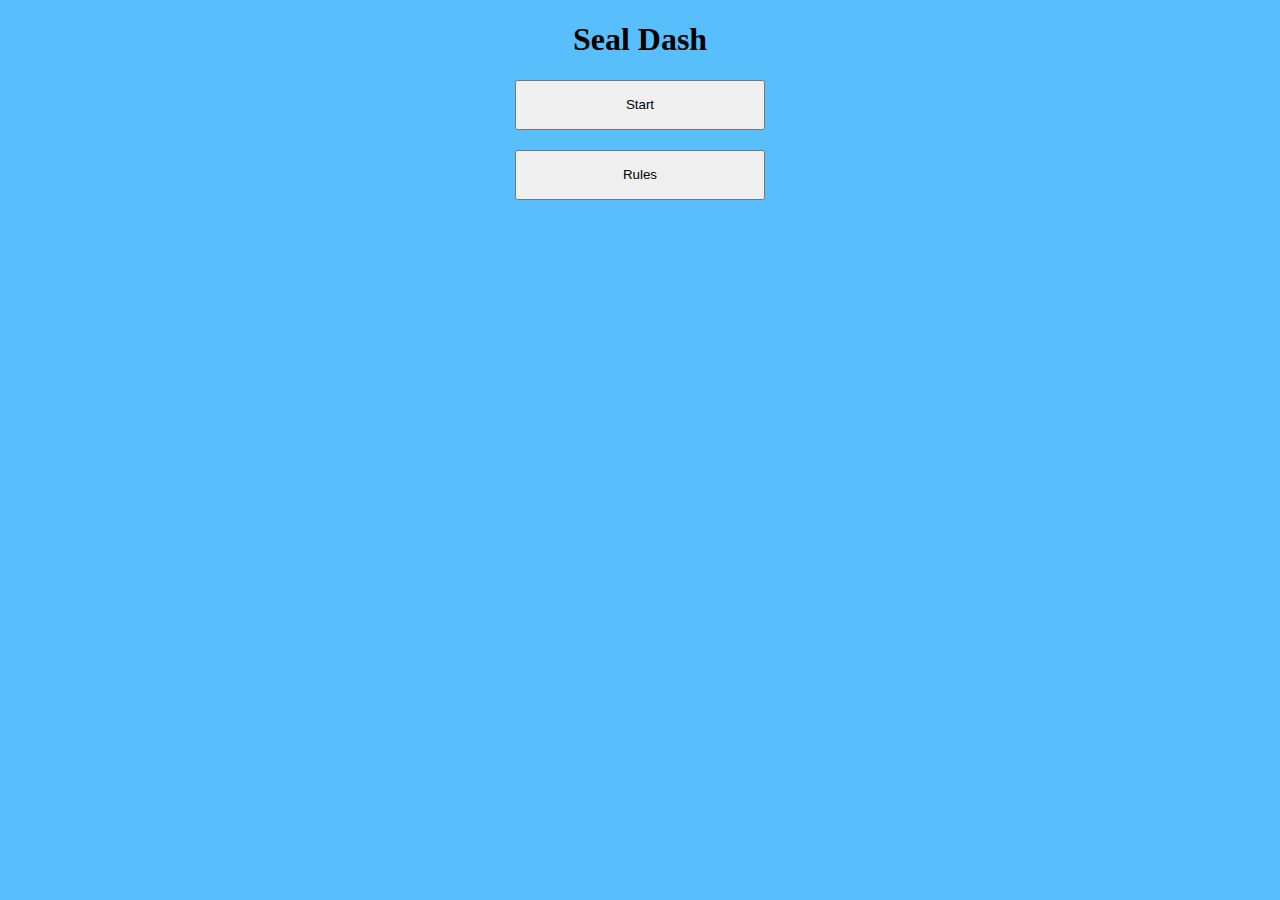
==== index.html @ 97582a6c "added basic pgb file" ====
<!DOCTYPE html>
<html>
<head>
<title>Contacts Example</title>
<link rel="stylesheet" type="text/css" href="css/style.css">
<script type="text/javascript" charset="utf-8" src="cordova.js"></script>
<script type="text/javascript" charset="utf-8" src="js/main.js"></script>
</head>

<body class="bg">
	<div class="center">
		<div class="title">
	    	<h1>Seal Dash</h1>
	    </div>
	    <a href="seal-game.html"><button>Start</button></a>
	    <a href="rules.html"><button>Rules</button></a>
	</div>
</body>
</html>
---- css/style.css ----
.center { 
	position:relative; 
	display:block; 
	margin-left:auto; 
	margin-right:auto; 
	width: 250px;
}

h1 {
	text-align: center;
}

.bg{
	background-color: #58BEFC;
}

button {
	width: 100%;
	height: 50px;
	margin-bottom: 20px;
}

#char {
	height: 70px;
	width: 30px;
	position: absolute;
	bottom: 10px;
}

#char img {
	width: 100%;
	height: 100%;
}

.game-screen {
	position: relative;
	height: 500px;
}
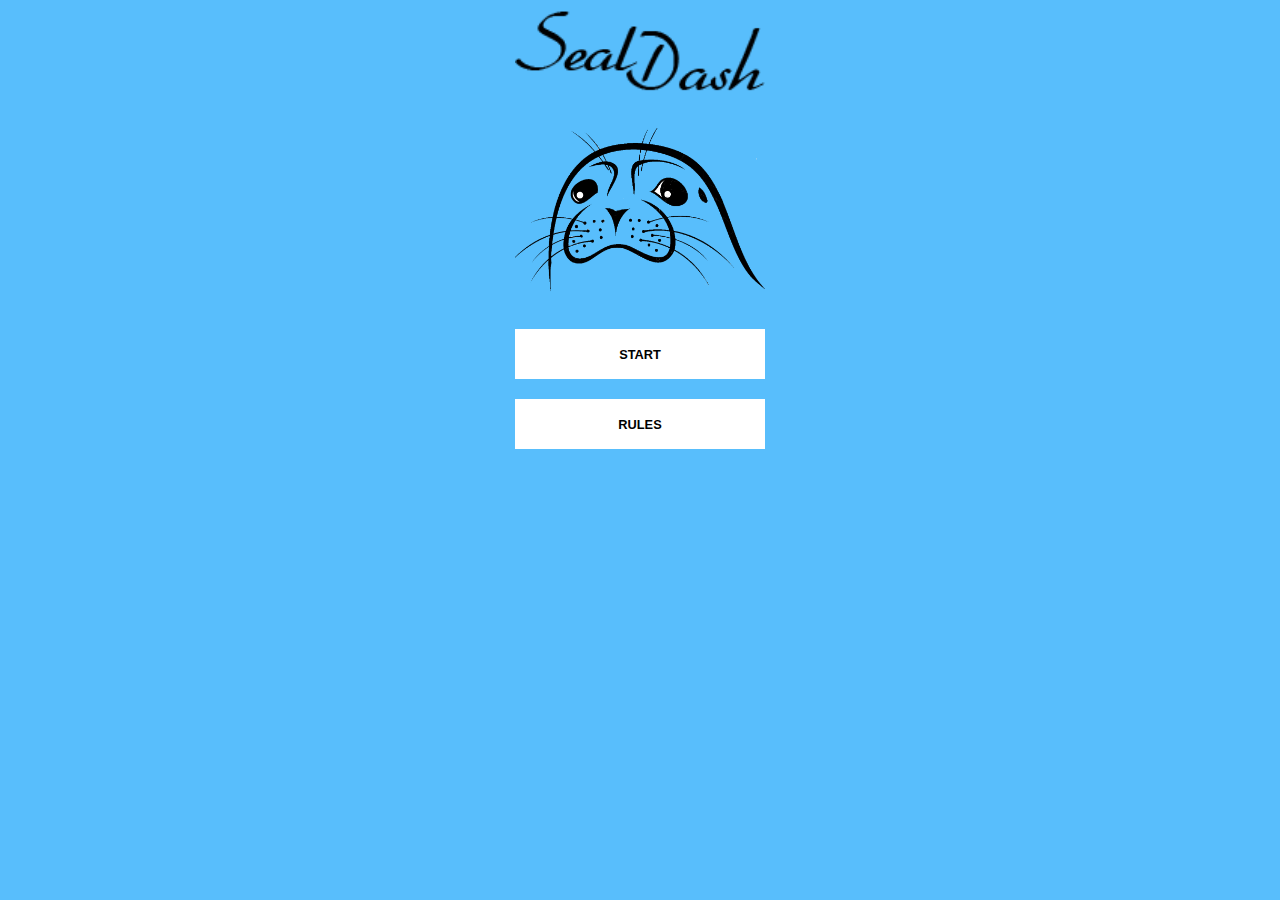
==== commit 53d46986: "seal images" ====
--- a/index.html
+++ b/index.html
@@ -1,19 +1,22 @@
-<!DOCTYPE html>
-<html>
-<head>
-<title>Contacts Example</title>
-<link rel="stylesheet" type="text/css" href="css/style.css">
-<script type="text/javascript" charset="utf-8" src="cordova.js"></script>
-<script type="text/javascript" charset="utf-8" src="js/main.js"></script>
-</head>
-
-<body class="bg">
-	<div class="center">
-		<div class="title">
-	    	<h1>Seal Dash</h1>
-	    </div>
-	    <a href="seal-game.html"><button>Start</button></a>
-	    <a href="rules.html"><button>Rules</button></a>
-	</div>
-</body>
+<!DOCTYPE html>
+<html>
+<head>
+<title>Contacts Example</title>
+<link rel="stylesheet" type="text/css" href="css/style.css">
+<script type="text/javascript" charset="utf-8" src="cordova.js"></script>
+<script type="text/javascript" charset="utf-8" src="js/main.js"></script>
+</head>
+
+<body class="bg">
+	<div class="center">
+		<div class="title">
+	    	<img src="img/seal-logo.png"/>
+	    </div>
+	    <div class="title seal-image">
+	    	<img src="img/seal-face.png"/>
+	    </div>
+	    <a href="seal-game.html"><button>Start</button></a>
+	    <a href="rules.html"><button>Rules</button></a>
+	</div>
+</body>
 </html>--- a/css/style.css
+++ b/css/style.css
@@ -1,38 +1,69 @@
-.center { 
-	position:relative; 
-	display:block; 
-	margin-left:auto; 
-	margin-right:auto; 
-	width: 250px;
-}
-
-h1 {
-	text-align: center;
-}
-
-.bg{
-	background-color: #58BEFC;
-}
-
-button {
-	width: 100%;
-	height: 50px;
-	margin-bottom: 20px;
-}
-
-#char {
-	height: 70px;
-	width: 30px;
-	position: absolute;
-	bottom: 10px;
-}
-
-#char img {
-	width: 100%;
-	height: 100%;
-}
-
-.game-screen {
-	position: relative;
-	height: 500px;
+body {
+	margin: 0;
+}
+
+.center { 
+	position:relative; 
+	display:block; 
+	margin-left:auto; 
+	margin-right:auto; 
+	width: 250px;
+}
+
+h1 {
+	text-align: center;
+}
+
+.bg{
+	background-color: #58BEFC;
+}
+
+button {
+	width: 100%;
+	height: 50px;
+	margin-bottom: 20px;
+}
+
+#char {
+	height: 70px;
+	width: 30px;
+	position: absolute;
+	bottom: 10px;
+}
+
+.title {
+	padding-top: 10px;
+}
+
+.title img {
+	width: 100%;
+}
+
+#char img {
+	width: 100%;
+	height: 100%;
+}
+
+canvas {
+	position: relative;
+}
+
+.rules h2 {
+	font-size: 1.2em;
+}
+
+.rules {
+	margin-bottom: 30px;
+}
+
+button {
+	border: none;
+	background-color: #ffffff;
+	font-size: 0.8em;
+	text-transform: uppercase;
+	font-weight: bold;
+}
+
+.seal-image {
+	margin-bottom: 30px;
 }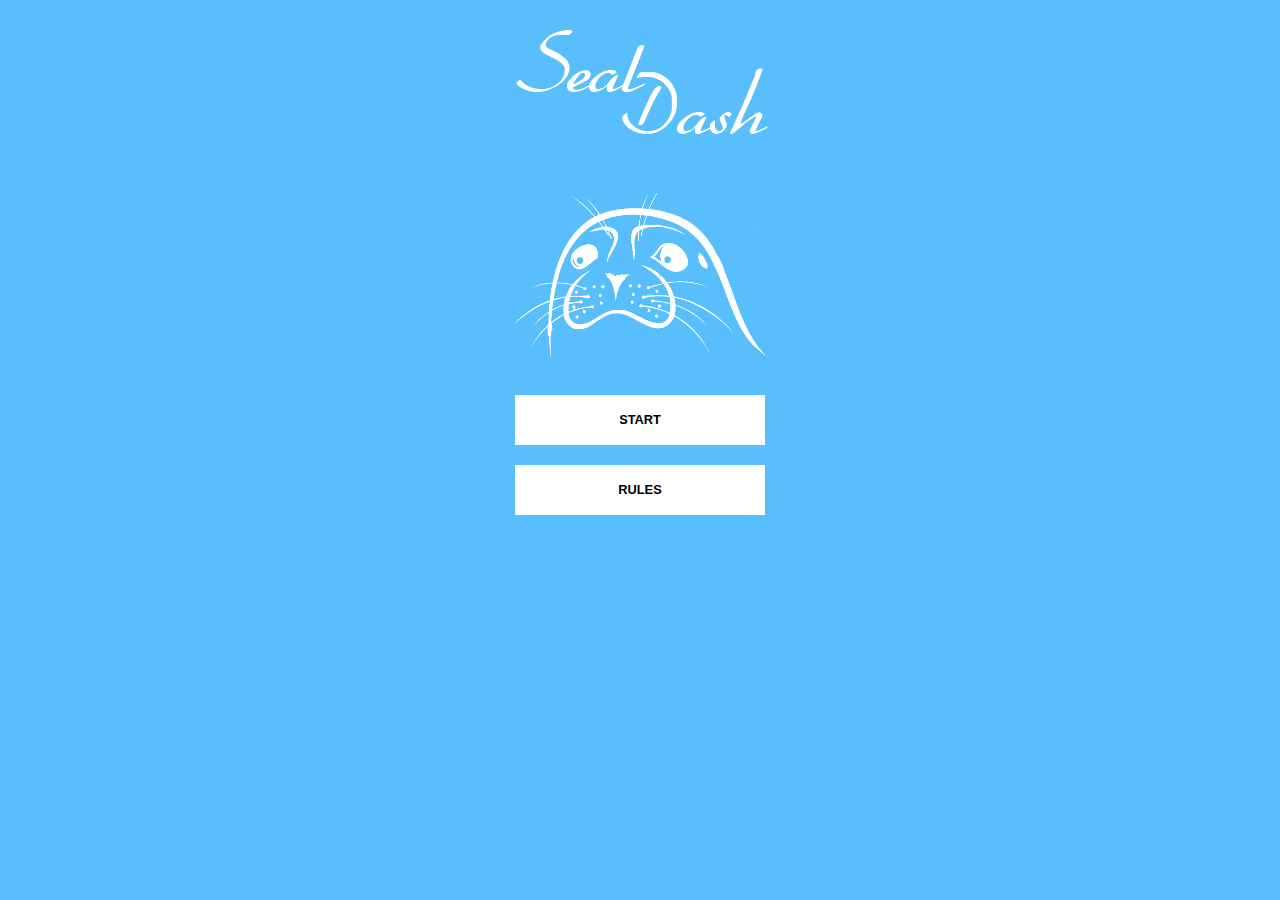
==== commit f32bc8c1: "logo updates" ====
--- a/index.html
+++ b/index.html
@@ -12,7 +12,7 @@
 		<div class="title">
 	    	<img src="img/seal-logo.png"/>
 	    </div>
-	    <div class="title seal-image">
+	    <div class="seal-image">
 	    	<img src="img/seal-face.png"/>
 	    </div>
 	    <a href="seal-game.html"><button>Start</button></a>
--- a/css/style.css
+++ b/css/style.css
@@ -32,20 +32,14 @@
 }
 
 .title {
-	padding-top: 10px;
+	padding-top: 30px;
+	width: 100%;
+	max-width: 250px;
+	margin-bottom: 30px;
 }
 
-.title img {
+.seal-image img {
 	width: 100%;
-}
-
-#char img {
-	width: 100%;
-	height: 100%;
-}
-
-canvas {
-	position: relative;
 }
 
 .rules h2 {
